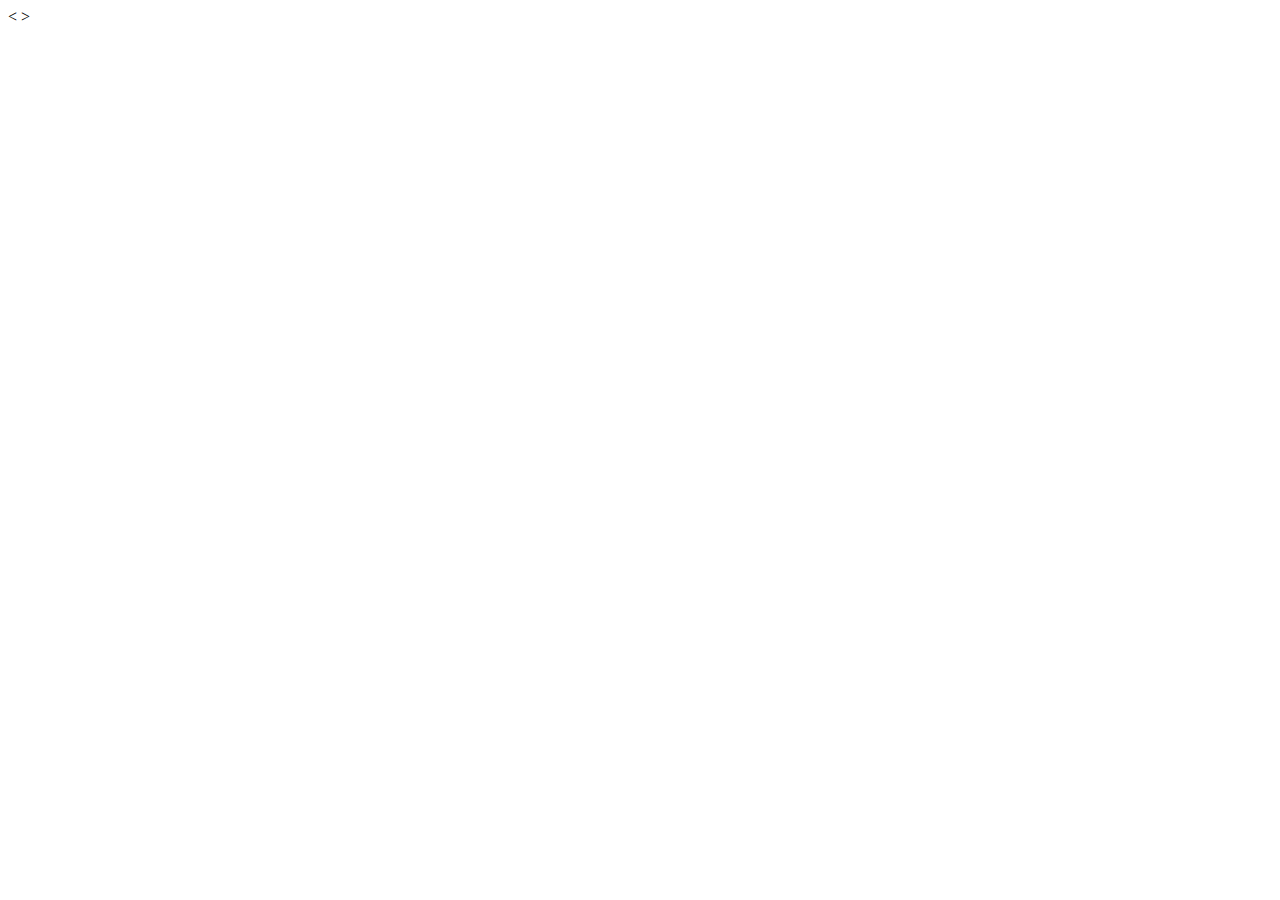
==== index.html @ d4fd8636 "first commit" ====
<<!DOCTYPE html>
<html>
<head>
    <meta charset="utf-8" />
    <meta http-equiv="X-UA-Compatible" content="IE=edge">
    <title>炭山水 home</title>
    <meta name="viewport" content="width=device-width, initial-scale=1">
    <link rel="stylesheet" type="text/css" media="screen" href="main.css" />
</head>
<body>
    
</body>
</html>>
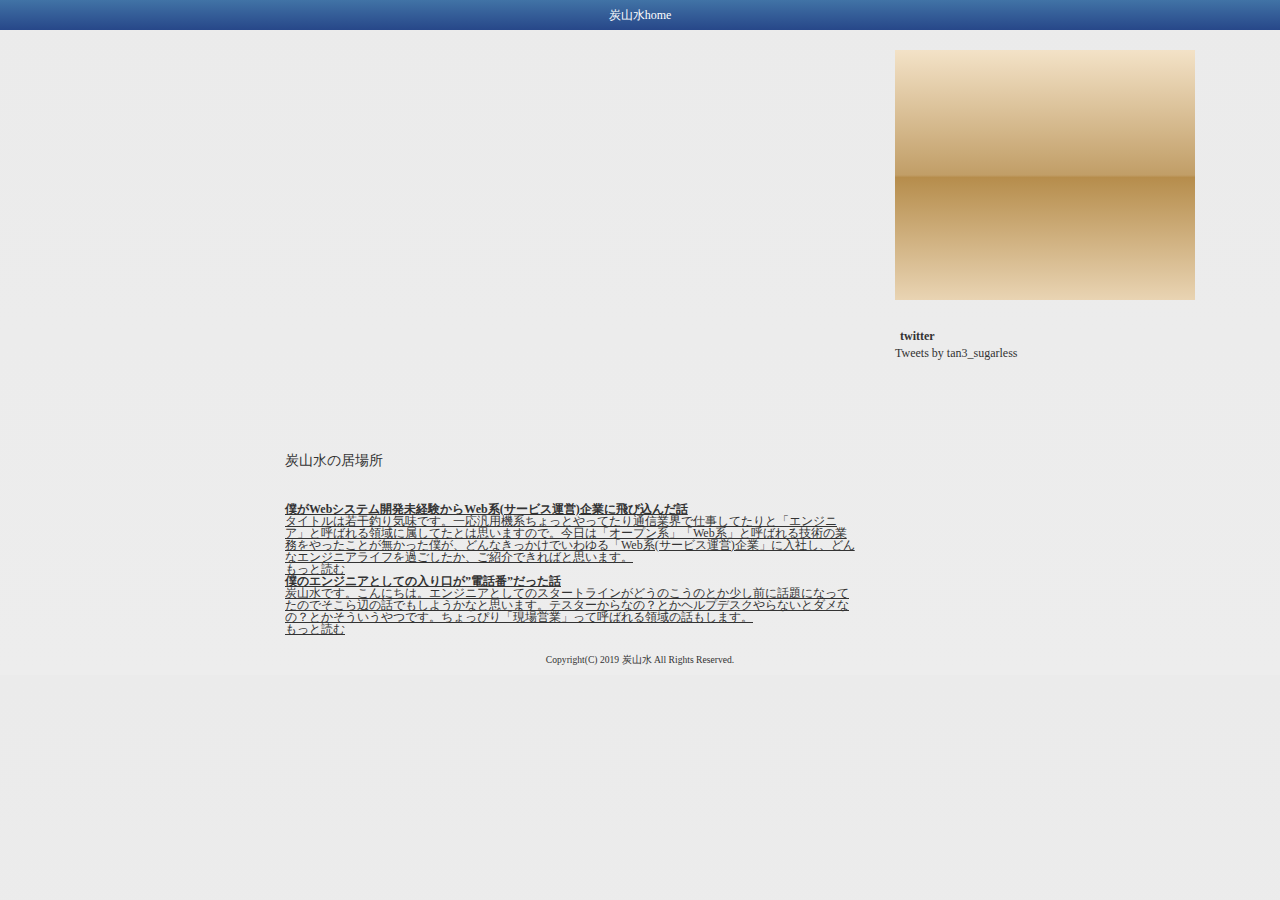
==== commit 3de6ed60: "取りあえず版" ====
--- a/index.html
+++ b/index.html
@@ -1,13 +1,151 @@
-<<!DOCTYPE html>
-<html>
+<!DOCTYPE html>
+<html lang="ja">
+
 <head>
-    <meta charset="utf-8" />
-    <meta http-equiv="X-UA-Compatible" content="IE=edge">
-    <title>炭山水 home</title>
-    <meta name="viewport" content="width=device-width, initial-scale=1">
-    <link rel="stylesheet" type="text/css" media="screen" href="main.css" />
+  <meta charset="utf-8" />
+  <title>炭山水home</title>
+  <meta name="Description" content="炭山水のhomeです" />
+  <meta name="Keywords" content="炭山水" />
+  <meta name="viewport" content="width=device-width; initial-scale=1, minimum-scale=1, maximum-scale=1, user-scalable=no" />
+  <link rel="icon" href="favicon.ico" type="image/x-icon" />
+  <link rel="stylesheet" href="css/style.css">
+  <link rel="stylesheet" href="css/sm-core-css.css">
+  <!--中央上のメインメニュー-->
+  <link rel="stylesheet" href="css/sm-blue.css">
+  <!--中央上のメインメニュー-->
+  <link rel="stylesheet" href="css/lightbox.css">
+  <!--画像拡大-->
+  <link rel="stylesheet" href="css/hovereffects.css">
+  <!--ホバーエフェクト-->
+  <link href='http://fonts.googleapis.com/css?family=Ceviche+One|Artifika' rel='stylesheet' type='text/css'>
+  <!--googleのwebフォント-->
+  <!--[if lt IE 9]>
+<script src="http://html5shiv.googlecode.com/svn/trunk/html5.js"></script>
+<script src="http://css3-mediaqueries-js.googlecode.com/svn/trunk/css3-mediaqueries.js"></script>
+<![endif]-->
 </head>
+
 <body>
-    
+
+  <noscript>
+    <p>※このページはJavaScriptを使用しています。JavaScript設定を有効にしてご覧ください。</p>
+  </noscript>
+
+  <!--　ヘッダー（サイト名やサイトの内容を示す部分）　-->
+  <header>
+    <h1>炭山水home</h1>
+  </header>
+
+  <div id="wrapper">
+    <div id="contents">
+
+      <!--　ページの中央部分　-->
+      <div id="column1">
+        <div id="column1_inner">
+
+
+          <div id="topcontent">
+            <iframe width="560" height="315" src="https://www.youtube.com/embed/VF-AzzeCivo" frameborder="0" allow="accelerometer; autoplay; encrypted-media; gyroscope; picture-in-picture"
+              allowfullscreen></iframe>
+          </div>
+
+          <article>
+            <section>
+              <h2>炭山水の居場所</h2>
+              <section class="blog">
+                <article>
+                  <a href="https://blog.tan3sugarless.net/182/">
+                    <h4>僕がWebシステム開発未経験からWeb系(サービス運営)企業に飛び込んだ話</h3>
+                      <p><img src="https://blog.tan3sugarless.net/wp-content/uploads/2018/10/アイコン-300x254.jpg" alt="">タイトルは若干釣り気味です。一応汎用機系ちょっとやってたり通信業界で仕事してたりと「エンジニア」と呼ばれる領域に属してたとは思いますので。今日は「オープン系」「Web系」と呼ばれる技術の業務をやったことが無かった僕が、どんなきっかけでいわゆる「Web系(サービス運営)企業」に入社し、どんなエンジニアライフを過ごしたか、ご紹介できればと思います。</p>
+                      <p>もっと読む</p>
+                  </a>
+                </article>
+                <article>
+                  <a href="https://blog.tan3sugarless.net/149/">
+                    <h4>僕のエンジニアとしての入り口が”電話番”だった話</h3>
+                      <p><img src="https://blog.tan3sugarless.net/wp-content/uploads/2018/12/sales_engineer01-150x150.png"
+                          alt="">炭山水です。こんにちは。エンジニアとしてのスタートラインがどうのこうのとか少し前に話題になってたのでそこら辺の話でもしようかなと思います。テスターからなの？とかヘルプデスクやらないとダメなの？とかそういうやつです。ちょっぴり「現場営業」って呼ばれる領域の話もします。</p>
+                      <p>もっと読む</p>
+                  </a>
+                </article>
+              </section>
+
+          </article>
+
+          <!-- / #column1_inner -->
+        </div>
+
+        <!--column1-->
+      </div>
+
+      <!--　ページの左部分　-->
+      <div id="sidebar">
+
+
+
+        <!-- / #sidebar -->
+      </div>
+
+      <!-- / #contents -->
+    </div>
+
+    <!--　ページの右部分　-->
+    <div id="column2">
+
+      <div id="afir">
+        <!--　ここにgoogleの広告などを掲載　-->
+        <!-- 300x250 -->
+        <!-- / #afir -->
+      </div>
+
+
+      <!--　ページの右の新着情報　-->
+      <h2>twitter</h2>
+
+      <a class="twitter-timeline" data-lang="ja" data-width="360" data-height="640" data-theme="dark" href="https://twitter.com/tan3_sugarless?ref_src=twsrc%5Etfw">Tweets
+        by tan3_sugarless</a>
+      <script async src="https://platform.twitter.com/widgets.js" charset="utf-8"></script>
+      <!-- / .newlist -->
+
+      <!-- / #column2 -->
+    </div>
+
+
+
+    <!--　ページの下部分　-->
+    <footer>
+      <p class="cop">Copyright(C) 2019 炭山水 All Rights Reserved.</p>
+    </footer>
+
+    <!-- / #wrapper -->
+  </div>
+
+  <!--　javascript設定　-->
+  <script src="http://ajax.googleapis.com/ajax/libs/jquery/1.8.2/jquery.min.js"></script>
+  <!--googleのCDN（ネットワーク経由でコンテンツを提供するサービス）よりjqueryをロード-->
+  <script src="http://cdnjs.cloudflare.com/ajax/libs/jquery-easing/1.3/jquery.easing.min.js"></script>
+  <!--エフェクト効果-->
+  <script src="js/jquery.smartmenus.js"></script>
+  <!--メインメニュー-->
+  <script>
+    $(function () {
+      $('#main-menu').smartmenus();
+    });
+  </script>
+  <script src="js/app.js"></script>
+  <!--youtube api、flickr api　設定-->
+  <script src="js/jquery.vgrid.min.js"></script>
+  <!--ボックスを敷き詰める-->
+  <script src="js/jquery.slimscroll.js"></script>
+  <!--新着情報のスクロール-->
+  <script>
+    $('#scroll').slimScroll({
+    });
+  </script>
+  <script src="js/lightbox-2.6.min.js"></script>
+  <!--画像拡大-->
+  <script src="js/scrolltopcontrol.js"></script>
+  <!--スクロールしながらページのトップに戻る-->
 </body>
-</html>>+
+</html>--- a/css/style.css
+++ b/css/style.css
@@ -0,0 +1,665 @@
+@charset "utf-8"; /*文字コード指定*/
+
+/* ----- css reset(各ブラウザで指定されているスタイルを初期化)と全体設定 ----- */
+
+body, div, dl, dt, dd, ul, ol, li, h1, h2, h3, h4, h5, h6, form, input, textarea, p, th, td, img {
+	margin: 0; /*ボックス外側の余白(値1つは上下左右をまとめて指定)*/
+	padding: 0; /*ボックス内側の余白(値1つは上下左右をまとめて指定)*/
+	border: 0; /*境界線指定*/
+}
+
+body {
+	/*グラデーション設定*/
+	background: #ebebeb; /* Old browsers */
+	background: -moz-linear-gradient(top,  #ebebeb 0%, #ededed 100%); /* FF3.6+ */
+	background: -webkit-gradient(linear, left top, left bottom, color-stop(0%,#ebebeb), color-stop(100%,#ededed)); /* Chrome,Safari4+ */
+	background: -webkit-linear-gradient(top,  #ebebeb 0%,#ededed 100%); /* Chrome10+,Safari5.1+ */
+	background: -o-linear-gradient(top,  #ebebeb 0%,#ededed 100%); /* Opera 11.10+ */
+	background: -ms-linear-gradient(top,  #ebebeb 0%,#ededed 100%); /* IE10+ */
+	background: linear-gradient(to bottom,  #ebebeb 0%,#ededed 100%); /* W3C */
+	filter: progid:DXImageTransform.Microsoft.gradient( startColorstr='#ebebeb', endColorstr='#ededed',GradientType=0 ); /* IE6-9 */
+	/*ここまでグラデーション設定*/
+	color: #333; /*文字色指定*/
+	font-size: 75%; /* フォントサイズ指定(%はブラウザに設定した標準文字サイズ(通常16px)に対する値)*/
+	font-family: "メイリオ", Meiryo, "ＭＳ Ｐゴシック", Osaka, "ヒラギノ角ゴ Pro W3", "Hiragino Kaku Gothic Pro"; /*フォントの種類指定(左から優先順位)*/
+	line-height: 1;	/*行の高さ指定(数値のみの場合はfont-sizeの倍数)*/
+}
+
+ol, ul {
+	list-style: none; /*リストマーカーの種類指定(noneはなし)*/
+}
+
+a {
+	color: #333; /*文字色指定*/
+	text-decoration: none; /*テキストの装飾指定(下線、上線など)(noneはなし)*/
+}
+
+a:hover {
+	text-decoration: none; /*テキストの装飾指定(下線、上線など)(noneはなし)*/
+}
+
+.color1 {
+	color: #990000; /*文字色指定*/
+}
+
+/* ----- ヘッダー(ページの一番上の部分) ----- */
+
+header {
+	position: relative; /*ボックスの配置方法(relativeは相対位置配置)*/
+	width: 100%; /*幅指定(100%は画面横幅いっぱいに表示)*/
+	height: 30px; /*領域の高さ指定*/
+	/*グラデーション設定*/
+	background: #4173a6; /* Old browsers */
+	background: -moz-linear-gradient(top,  #4173a6 0%, #274789 100%); /* FF3.6+ */
+	background: -webkit-gradient(linear, left top, left bottom, color-stop(0%,#4173a6), color-stop(100%,#274789)); /* Chrome,Safari4+ */
+	background: -webkit-linear-gradient(top,  #4173a6 0%,#274789 100%); /* Chrome10+,Safari5.1+ */
+	background: -o-linear-gradient(top,  #4173a6 0%,#274789 100%); /* Opera 11.10+ */
+	background: -ms-linear-gradient(top,  #4173a6 0%,#274789 100%); /* IE10+ */
+	background: linear-gradient(to bottom,  #4173a6 0%,#274789 100%); /* W3C */
+	filter: progid:DXImageTransform.Microsoft.gradient( startColorstr='#4173a6', endColorstr='#274789',GradientType=0 ); /* IE6-9 */
+	/*ここまでグラデーション設定*/
+}
+
+header h1 {
+	color: #fff; /*文字色指定*/
+	text-align: center; /*行の水平方向の揃え方(centerは中央揃え)*/
+	font-weight: normal; /*フォントの太さ指定(normalは標準)*/
+	font-size: 1em; /*フォントサイズ指定(emはフォントの高さを１とした相対指定)*/
+	line-height: 30px; /*行の高さ指定*/
+}
+
+#logo a {
+	color:#fff; /*文字色指定*/
+	font-weight: normal; /*フォントの太さ指定(normalは標準)*/
+	font-size: 2em; /*フォントサイズ指定(emはフォントの高さを１とした相対指定)*/
+	font-family: 'Ceviche One', cursive; /*フォントの種類指定(googleのwebフォント)*/
+}
+
+#logo a:hover {
+	color:#ccc; /*文字色指定*/
+	/*アニメーション（ふわっと変化）設定*/
+	-webkit-transition: 0.5s;
+	-moz-transition: 0.5s;
+	-ms-transition: 0.5s;
+	-o-transition: 0.5s;
+	transition: 0.5s;/*ここまでアニメーション設定*/
+}
+
+/* ----- ページ左の内容 ----- */
+
+#logo_2 {
+	margin: 15px; /*ボックス外側の余白*/
+}
+
+#logo_2 a {
+	font-weight: normal; /*フォントの太さ指定(normalは標準)*/
+	font-size: 2.5em; /*フォントサイズ指定(emはフォントの高さを１とした相対指定)*/
+	font-family: 'Ceviche One', cursive; /*フォントの種類指定(googleのwebフォント)*/
+}
+
+#logo_2 a:hover {
+	color:#999; /*文字色指定*/
+	/*アニメーション（ふわっと変化）設定*/
+	-webkit-transition: 0.5s;
+	-moz-transition: 0.5s;
+	-ms-transition: 0.5s;
+	-o-transition: 0.5s;
+	transition: 0.5s;/*ここまでアニメーション設定*/
+}
+
+#sidebar ul {
+	margin: 50px 10px 20px 20px; /*ボックス外側の余白(値4つは左から上,右,下,左の値)*/
+	width: 130px; /*幅指定*/
+	font-weight: bold; /*フォントの太さ指定(boldは太字)*/
+	font-size: 1.2em; /*フォントサイズ指定(emはフォントの高さを１とした相対指定)*/
+}
+
+#sidebar li {
+	border-bottom: 1px solid #bbb; /*境界線設定*/
+	line-height: 50px; /*行の高さ指定*/
+}
+
+#sidebar li a {
+	color: #999; /*文字色指定*/
+}
+
+#sidebar li a:hover {
+	color:#333; /*文字色指定*/
+	/*アニメーション（ふわっと変化）設定*/
+	-webkit-transition: 0.5s;
+	-moz-transition: 0.5s;
+	-ms-transition: 0.5s;
+	-o-transition: 0.5s;
+	transition: 0.5s;/*ここまでアニメーション設定*/
+}
+
+/* ----- ページ中央の内容 ----- */
+
+/*youtube playerのレスポンシブ設定*/
+#topcontent {
+	position: relative; /*ボックスの配置方法(relativeは相対位置配置)*/
+	overflow: hidden; /*ボックスからはみ出た部分の設定（hiddenは非表示）*/
+	padding-top: 30px; /*ボックス内側上の余白*/
+	padding-bottom: 56.25%; /*ボックス内側下の余白*/
+	height: 0; /*領域の高さ指定*/
+}
+
+#topcontent iframe {
+	position: absolute; /*ボックスの配置方法(absoluteは絶対位置配置)*/
+	top: 0; /*上からの距離(positionで指定している場合に適用)*/
+	left: 0; /*左からの距離(positionで指定している場合に適用)*/
+	width: 100%; /*幅指定(100%は画面横幅いっぱいに表示)*/
+	height: 100%; /*領域の高さ指定(100%は縦いっぱいに表示)*/
+}
+
+/*ここまでyoutube playerのレスポンシブ設定*/
+
+article h2 {
+	margin: 20px 10px 15px 10px; /*ボックス外側の余白(値4つは左から上,右,下,左の値)*/
+	font-weight: normal; /*フォントの太さ指定(normalは標準)*/
+	font-size: 1.2em; /*フォントサイズ指定(emはフォントの高さを１とした相対指定)*/
+}
+
+article ul {
+	margin-left: 20px; /*ボックス外側左の余白*/
+	font-size: 1em; /*フォントサイズ指定(emはフォントの高さを１とした相対指定)*/
+	line-height: 25px; /*行の高さ指定*/
+}
+
+article a {
+	text-decoration: underline; /*テキストの装飾指定(下線、上線など)(underlineは下線を引く)*/
+}
+
+/*ギャラリー設定*/
+section {
+	clear: both; /*floatの回り込みを解除*/
+	margin: 10px; /*ボックス外側の余白(値4つは左から上,右,下,左の値)*/
+	padding-top: 20px; /*ボックス内側上の余白*/
+}
+
+#photo {
+	margin-right: -10px; /*ボックス外側右の余白*/
+}
+
+.grid {
+	float: left; /*要素を左か右に寄せて配置(leftは左に寄せる)*/
+	background-color: #fff; /*背景色指定*/
+	/*ボックスの影設定*/
+	-webkit-box-shadow: 0 1px 3px rgba(34,25,25,0.4);
+	-moz-box-shadow: 0 1px 3px rgba(34,25,25,0.4);
+	box-shadow: 0 1px 3px rgba(34,25,25,0.4);
+	/*ここまでボックスの影設定*/
+	/*ボックスの時間変化の設定*/
+	-webkit-transition: top 1s ease, left 1s ease;
+	-moz-transition: top 1s ease, left 1s ease;
+	-ms-transition: top 1s ease, left 1s ease;
+	-o-transition: top 1s ease, left 1s ease;/*ここまでボックスの時間変化の設定*/
+}
+
+.grid img {
+	padding: 5px 0 3px 2.5%; /*ボックス内側の余白(値4つは左から上,右,下,左の値)*/
+	width: 95%; /*幅指定*/
+}
+
+.grid:hover {
+	color:#a22041; /*文字色指定*/
+}
+
+.grid p {
+	padding: 5px 0; /*ボックス内側の余白(値2つは左から上下、左右の値)*/
+	width: 100%; /*幅指定(100%は画面横幅いっぱいに表示)*/
+	font-size: 1em; /*フォントサイズ指定(emはフォントの高さを１とした相対指定)*/
+}
+
+.more {
+	margin: 20px auto; /*ボックス外側の余白(値2つは左から上下、左右の値)*/
+	padding-bottom: 5px; /*ボックス内側下の余白*/
+	width: 200px; /*幅指定*/
+	height: 30px; /*領域の高さ指定*/
+	/*ボックスの設定*/
+	border-radius: 15px;
+	background: #bfbfbf; /* Old browsers */
+	background: -moz-linear-gradient(top,  #bfbfbf 0%, #939393 100%); /* FF3.6+ */
+	background: -webkit-gradient(linear, left top, left bottom, color-stop(0%,#bfbfbf), color-stop(100%,#939393)); /* Chrome,Safari4+ */
+	background: -webkit-linear-gradient(top,  #bfbfbf 0%,#939393 100%); /* Chrome10+,Safari5.1+ */
+	background: -o-linear-gradient(top,  #bfbfbf 0%,#939393 100%); /* Opera 11.10+ */
+	background: -ms-linear-gradient(top,  #bfbfbf 0%,#939393 100%); /* IE10+ */
+	background: linear-gradient(to bottom,  #bfbfbf 0%,#939393 100%); /* W3C */
+	filter: progid:DXImageTransform.Microsoft.gradient( startColorstr='#bfbfbf', endColorstr='#939393',GradientType=0 ); /* IE6-9 */
+	/*ここまでボックスの設定*/
+	color: #fff; /*文字色指定*/
+	text-align: center; /*行の水平方向の揃え方(centerは中央揃え)*/
+	font-size: 1.5em; /*フォントサイズ指定(emはフォントの高さを１とした相対指定)*/
+	font-family: 'Artifika', cursive; /*フォントの種類指定(googleのwebフォント)*/
+	line-height: 30px; /*行の高さ指定*/
+	/*透明度設定*/
+	opacity: 0.8;
+	filter:alpha(opacity=80);
+	-moz-opacity: 0.8;/*ここまで透明度設定*/
+}
+
+.more:hover {
+	color: #000; /*文字色指定*/
+	/*透明度設定*/
+	opacity: 0.6;
+	filter:alpha(opacity=60);
+	-moz-opacity: 0.6;
+	/*ここまで透明度設定*/
+	cursor: pointer; /*マウスカーソルの形状を指定(pointerはリンクカーソル)*/
+	/*アニメーション（ふわっと変化）設定*/
+	-webkit-transition: 0.5s;
+	-moz-transition: 0.5s;
+	-ms-transition: 0.5s;
+	-o-transition: 0.5s;
+	transition: 0.5s;/*ここまでアニメーション設定*/
+}
+
+/* ----- ページ右の内容 ----- */
+
+#column2 h2 {
+	margin: 30px 10px 5px 5px; /*ボックス外側の余白(値4つは左から上,右,下,左の値)*/
+	color: #333; /*文字色指定*/
+	font-size: 1em; /*フォントサイズ指定(emはフォントの高さを１とした相対指定)*/
+}
+
+#scroll {
+	margin: 5px 0 5px 10px; /*ボックス外側の余白(値4つは左から上,右,下,左の値)*/
+	width: 290px; /*幅指定*/
+	height: 200px; /*領域の高さ指定*/
+}
+
+#newlist dl {
+	padding-left: 5px; /*ボックス内側左の余白*/
+	text-align: left; /*行の水平方向の揃え方(leftは左寄せ)*/
+}
+
+#newlist dt {
+	padding: 5px 10px 5px 0; /*ボックス内側の余白(値4つは左から上,右,下,左の値)*/
+	color: #666; /*文字色指定*/
+	font-weight: bold; /*フォントの太さ指定(boldは太字)*/
+}
+
+#newlist dd {
+	padding: 5px 10px 5px 5px; /*ボックス内側の余白(値4つは左から上,右,下,左の値)*/
+	border-bottom: 1px solid #ccc; /*下境界線の一括指定(solidは1本線,線の太さ,線の色)*/
+}
+
+/* ----- ページトップに戻るボックスの設定 ----- */
+
+.pagetop {
+	margin: 20px; /*ボックス外側の余白*/
+	padding-bottom: 15px; /*ボックス内側下の余白*/
+	width: 120px; /*幅指定*/
+	height: 40px; /*領域の高さ指定*/
+	/*ボックスの設定*/
+	border-radius: 15px;
+	background: #6288b2; /* Old browsers */
+	background: -moz-linear-gradient(top,  #6288b2 0%, #4f699e 100%); /* FF3.6+ */
+	background: -webkit-gradient(linear, left top, left bottom, color-stop(0%,#6288b2), color-stop(100%,#4f699e)); /* Chrome,Safari4+ */
+	background: -webkit-linear-gradient(top,  #6288b2 0%,#4f699e 100%); /* Chrome10+,Safari5.1+ */
+	background: -o-linear-gradient(top,  #6288b2 0%,#4f699e 100%); /* Opera 11.10+ */
+	background: -ms-linear-gradient(top,  #6288b2 0%,#4f699e 100%); /* IE10+ */
+	background: linear-gradient(to bottom,  #6288b2 0%,#4f699e 100%); /* W3C */
+	filter: progid:DXImageTransform.Microsoft.gradient( startColorstr='#6288b2', endColorstr='#4f699e',GradientType=0 ); /* IE6-9 */
+	/*ここまでボックスの設定*/
+	color: #fff; /*文字色指定*/
+	text-align: center; /*行の水平方向の揃え方(centerは中央揃え)*/
+	font-weight: normal; /*フォントの太さ指定(normalは標準)*/
+	font-size: 1.5em; /*フォントサイズ指定(emはフォントの高さを１とした相対指定)*/
+	font-family: 'Artifika', serif;
+	line-height: 50px; /*行の高さ指定*/
+	/*透明度設定*/	opacity: 0.8;
+	filter:alpha(opacity=80);
+	-moz-opacity: 0.8;/*ここまで透明度設定*/
+}
+
+.pagetop:hover {
+	color: #000; /*文字色指定*/
+	/*透明度設定*/
+	opacity: 0.6;
+	filter:alpha(opacity=60);
+	-moz-opacity: 0.6;
+	/*ここまで透明度設定*/
+	/*アニメーション（ふわっと変化）設定*/
+	-webkit-transition: 0.5s;
+	-moz-transition: 0.5s;
+	-ms-transition: 0.5s;
+ -o-transition: 0.s;
+	transition: 0.5s;/*ここまでアニメーション設定*/
+}
+
+/* ----- フッター（ページの一番下の部分） ----- */
+
+footer {
+	clear: both; /*floatの回り込みを解除*/
+	width: 100%; /*幅指定(100%は画面横幅いっぱいに表示)*/
+	height: 30px; /*領域の高さ指定*/
+	text-align: center; /*行の水平方向の揃え方(centerは中央揃え)*/
+	font-size: 0.8em; /*フォントサイズ指定(emはフォントの高さを１とした相対指定)*/
+	line-height: 30px; /*行の高さ指定*/
+}
+
+/*レスポンシブレイアウト設定*/
+
+@media screen and (max-width: 480px) {
+
+/*レイアウト*/	
+#wrapper {
+	position: relative; /*ボックスの配置方法(relativeは相対位置配置)*/
+	width: 100%; /*幅指定*/
+}
+
+header h1 {
+	color: #333; /*文字色指定*/
+	padding-top: 30px; /*ボックス外側上の余白*/
+	text-align: center; /*行の水平方向の揃え方(centerは中央揃え)*/
+}
+
+#logo {
+	position: absolute; /*ボックスの配置方法(absoluteは絶対位置配置)*/
+	top: 0; /*上からの距離(positionで指定している場合に適用)*/
+	left: 20px; /*左からの距離(positionで指定している場合に適用)*/
+}
+
+#logo_2 {
+	display: none; /*要素の表示指定（noneは非表示）*/
+}
+
+#column1 {
+	margin: 0px auto 10px; /*ボックス外側の余白(autoはボックス幅や隣接する他ボックス幅による自動余白割り当て)*/
+	width: 100%; /*幅指定*/
+}
+
+#topcontent {
+	margin-top: 30px; /*ボックス外側上の余白*/
+}
+
+article {
+	margin-right: 20px; /*ボックス外側右の余白*/
+}
+
+article h2 {
+	margin: 20px; /*ボックス外側の余白*/
+	text-align: center; /*行の水平方向の揃え方(centerは中央揃え)*/
+}
+
+#sidebar ul {
+	margin: 20px 0; /*ボックス外側の余白(値4つは左から上,右,下,左の値)*/
+	width: 100%; /*幅指定*/
+}
+
+#sidebar li {
+	line-height: 30px; /*行の高さ指定*/
+	margin: 0 20px; /*ボックス外側右の余白*/
+}
+
+#column2 {
+	position: absolute; /*ボックスの配置方法(absoluteは絶対位置配置)*/
+	top: -230px; /*上からの距離(positionで指定している場合に適用)*/
+	width: 100%; /*幅指定*/
+}
+
+#column2 h2 {
+	text-align: center; /*行の水平方向の揃え方(centerは中央揃え)*/
+}
+
+#scroll {
+	height: 150px; /*領域の高さ指定*/
+	width: 100%; /*幅指定*/
+	margin-right: 20px; /*ボックス外側右の余白*/
+}
+
+#newlist dd {
+	margin-right: 20px; /*ボックス外側右の余白*/
+}
+
+#afir {
+	display: none; /*要素の表示指定（noneは非表示）*/
+}
+
+#afir2 {
+	display: none; /*要素の表示指定（noneは非表示）*/
+}
+
+section {
+	margin-top: 20px; /*ボックス外側上の余白*/
+}
+
+#photo {
+	margin: 0; /*ボックス外側の余白*/
+}
+#photo a {
+	margin: 1%; /*ボックス外側の余白*/
+	width: 98%; /*幅指定*/
+}
+#photo_2 a {
+	margin: 1%; /*ボックス外側の余白*/
+	width: 98%; /*幅指定*/
+}
+}
+ @media screen and (min-width: 481px) and (max-width: 768px) {
+
+/*レイアウト*/	
+#wrapper {
+	position: relative; /*ボックスの配置方法(relativeは相対位置配置)*/
+	margin: auto; /*ボックス外側の余白(autoはボックス幅や隣接する他ボックス幅による自動余白割り当て)*/
+	width: 100%; /*幅指定*/
+}
+
+header h1 {
+	padding-right: 20px; /*ボックス内側右の余白*/
+	text-align: right; /*行の水平方向の揃え方(rightは右寄せ)*/
+}
+
+#logo {
+	position: absolute; /*ボックスの配置方法(absoluteは絶対位置配置)*/
+	top: 0; /*上からの距離(positionで指定している場合に適用)*/
+	left: 20px; /*左からの距離(positionで指定している場合に適用)*/
+}
+
+#logo_2 {
+	display: none; /*要素の表示指定（noneは非表示）*/
+}
+
+#column1 {
+	float: right; /*要素を左か右に寄せて配置(rightは右に寄せる)*/
+	margin-right: 10px; /*ボックス外側右の余白*/
+	margin-left: -220px; /*ボックス外側右の余白*/
+	width: 100%; /*幅指定*/
+}
+
+#column1_inner {
+	margin-left: 230px; /*ボックス外側左の余白*/
+}
+
+#sidebar {
+	float: left; /*要素を左か右に寄せて配置(leftは左に寄せる)*/
+	margin-left: 10px; /*ボックス外側左の余白*/
+	width: 200px; /*幅指定*/
+}
+
+#sidebar ul {
+	margin-top: 450px; /*ボックス外側上の余白*/
+}
+
+#sidebar li {
+	line-height: 30px; /*行の高さ指定*/
+}
+
+#column2 {
+	position: absolute; /*ボックスの配置方法(absoluteは絶対位置配置)*/
+	top: 20px; /*上からの距離(positionで指定している場合に適用)*/
+	left: 10px; /*左からの距離(positionで指定している場合に適用)*/
+	width: 200px; /*幅指定*/
+}
+
+#column2 h2 {
+	margin-left: 10px; /*ボックス外側左の余白*/
+}
+
+#scroll {
+	margin-left: 10px; /*ボックス外側左の余白*/
+	width: 180px; /*幅指定*/
+	height: 150px; /*領域の高さ指定*/
+}
+
+#afir {
+	display: none; /*要素の表示指定（noneは非表示）*/
+}
+#afir2 {
+	/*グラデーション設定*/
+	background: #f3e2c7; /* Old browsers */
+	background: -moz-linear-gradient(top,  #f3e2c7 0%, #c19e67 50%, #b68d4c 51%, #e9d4b3 100%); /* FF3.6+ */
+	background: -webkit-gradient(linear, left top, left bottom, color-stop(0%,#f3e2c7), color-stop(50%,#c19e67), color-stop(51%,#b68d4c), color-stop(100%,#e9d4b3)); /* Chrome,Safari4+ */
+	background: -webkit-linear-gradient(top,  #f3e2c7 0%,#c19e67 50%,#b68d4c 51%,#e9d4b3 100%); /* Chrome10+,Safari5.1+ */
+	background: -o-linear-gradient(top,  #f3e2c7 0%,#c19e67 50%,#b68d4c 51%,#e9d4b3 100%); /* Opera 11.10+ */
+	background: -ms-linear-gradient(top,  #f3e2c7 0%,#c19e67 50%,#b68d4c 51%,#e9d4b3 100%); /* IE10+ */
+	background: linear-gradient(to bottom,  #f3e2c7 0%,#c19e67 50%,#b68d4c 51%,#e9d4b3 100%); /* W3C */
+	filter: progid:DXImageTransform.Microsoft.gradient( startColorstr='#f3e2c7', endColorstr='#e9d4b3',GradientType=0 ); /* IE6-9 */
+	/*ここまでグラデーション設定*/
+	width: 200px; /*幅指定*/
+	height: 200px; /*領域の高さ指定*/
+}
+
+#photo a {
+	margin: 1%; /*ボックス外側の余白*/
+	width: 31.33%; /*幅指定*/
+}
+#photo_2 a {
+	margin: 1%; /*ボックス外側の余白*/
+	width: 31.33%; /*幅指定*/
+}
+}
+ @media screen and (min-width: 769px) and (max-width: 1129px) {
+
+/*レイアウト*/	
+#wrapper {
+	margin: auto; /*ボックス外側の余白(autoはボックス幅や隣接する他ボックス幅による自動余白割り当て)*/
+	width: 100%; /*幅指定*/
+}
+
+#logo {
+	display: none; /*要素の表示指定（noneは非表示）*/
+}
+
+#contents {
+	float: left; /*要素を左か右に寄せて配置(leftは左に寄せる)*/
+	margin-right: -220px; /*ボックス外側右の余白*/
+	width: 100%; /*幅指定*/
+}
+
+#column1 {
+	float: right; /*要素を左か右に寄せて配置(rightは右に寄せる)*/
+	margin-left: -220px; /*ボックス外側左の余白*/
+	width: 100%; /*幅指定*/
+}
+
+#column1_inner {
+	margin-right: 230px; /*ボックス外側右の余白*/
+	margin-left: 190px; /*ボックス外側左の余白*/
+}
+
+#sidebar {
+	float: left; /*要素を左か右に寄せて配置(leftは左に寄せる)*/
+	margin-left: 10px; /*ボックス外側左の余白*/
+	width: 170px; /*幅指定*/
+}
+
+#column2 {
+	float: right; /*要素を左か右に寄せて配置(rightは右に寄せる)*/
+	margin-right: 10px; /*ボックス外側右の余白*/
+	width: 200px; /*幅指定*/
+}
+
+#afir {
+	display: none; /*要素の表示指定（noneは非表示）*/
+}
+
+#afir2 {
+	/*グラデーション設定*/
+	background: #f3e2c7; /* Old browsers */
+	background: -moz-linear-gradient(top,  #f3e2c7 0%, #c19e67 50%, #b68d4c 51%, #e9d4b3 100%); /* FF3.6+ */
+	background: -webkit-gradient(linear, left top, left bottom, color-stop(0%,#f3e2c7), color-stop(50%,#c19e67), color-stop(51%,#b68d4c), color-stop(100%,#e9d4b3)); /* Chrome,Safari4+ */
+	background: -webkit-linear-gradient(top,  #f3e2c7 0%,#c19e67 50%,#b68d4c 51%,#e9d4b3 100%); /* Chrome10+,Safari5.1+ */
+	background: -o-linear-gradient(top,  #f3e2c7 0%,#c19e67 50%,#b68d4c 51%,#e9d4b3 100%); /* Opera 11.10+ */
+	background: -ms-linear-gradient(top,  #f3e2c7 0%,#c19e67 50%,#b68d4c 51%,#e9d4b3 100%); /* IE10+ */
+	background: linear-gradient(to bottom,  #f3e2c7 0%,#c19e67 50%,#b68d4c 51%,#e9d4b3 100%); /* W3C */
+	filter: progid:DXImageTransform.Microsoft.gradient( startColorstr='#f3e2c7', endColorstr='#e9d4b3',GradientType=0 ); /* IE6-9 */
+	/*ここまでグラデーション設定*/
+	margin-top: 20px; /*ボックス外側上の余白*/
+	width: 200px; /*幅指定*/
+	height: 200px; /*領域の高さ指定*/
+}
+
+#photo a {
+	margin: 1%; /*ボックス外側の余白*/
+	width: 23%; /*幅指定*/
+}
+#photo_2 a {
+	margin: 1%; /*ボックス外側の余白*/
+	width: 23%; /*幅指定*/
+}
+}
+ @media screen and (min-width: 1130px) {
+
+/*レイアウト*/	
+#wrapper {
+	margin: auto; /*ボックス外側の余白(autoはボックス幅や隣接する他ボックス幅による自動余白割り当て)*/
+	width: 1130px; /*幅指定*/
+}
+
+#logo {
+	display: none; /*要素の表示指定（noneは非表示）*/
+}
+
+#contents {
+	float: left; /*要素を左か右に寄せて配置(leftは左に寄せる)*/
+	width: 800px; /*幅指定*/
+}
+
+#column1 {
+	float: right; /*要素を左か右に寄せて配置(rightは右に寄せる)*/
+	width: 610px; /*幅指定*/
+}
+
+#sidebar {
+	float: left; /*要素を左か右に寄せて配置(leftは左に寄せる)*/
+	margin-left: 10px; /*ボックス外側左の余白*/
+	width: 170px; /*幅指定*/
+}
+
+#column2 {
+	float: right; /*要素を左か右に寄せて配置(rightは右に寄せる)*/
+	margin-right: 10px; /*ボックス外側右の余白*/
+	width: 300px; /*幅指定*/
+}
+
+#afir {
+	/*グラデーション設定*/
+	background: #f3e2c7; /* Old browsers */
+	background: -moz-linear-gradient(top,  #f3e2c7 0%, #c19e67 50%, #b68d4c 51%, #e9d4b3 100%); /* FF3.6+ */
+	background: -webkit-gradient(linear, left top, left bottom, color-stop(0%,#f3e2c7), color-stop(50%,#c19e67), color-stop(51%,#b68d4c), color-stop(100%,#e9d4b3)); /* Chrome,Safari4+ */
+	background: -webkit-linear-gradient(top,  #f3e2c7 0%,#c19e67 50%,#b68d4c 51%,#e9d4b3 100%); /* Chrome10+,Safari5.1+ */
+	background: -o-linear-gradient(top,  #f3e2c7 0%,#c19e67 50%,#b68d4c 51%,#e9d4b3 100%); /* Opera 11.10+ */
+	background: -ms-linear-gradient(top,  #f3e2c7 0%,#c19e67 50%,#b68d4c 51%,#e9d4b3 100%); /* IE10+ */
+	background: linear-gradient(to bottom,  #f3e2c7 0%,#c19e67 50%,#b68d4c 51%,#e9d4b3 100%); /* W3C */
+	filter: progid:DXImageTransform.Microsoft.gradient( startColorstr='#f3e2c7', endColorstr='#e9d4b3',GradientType=0 ); /* IE6-9 */
+	/*ここまでグラデーション設定*/
+	margin-top: 20px; /*ボックス外側上の余白*/
+	width: 300px; /*幅指定*/
+	height: 250px; /*領域の高さ指定*/
+}
+
+#afir2 {
+	display: none; /*要素の表示指定（noneは非表示）*/
+}
+
+#photo a {
+	margin: 1%; /*ボックス外側の余白*/
+	width: 18%; /*幅指定*/
+}
+#photo_2 a {
+	margin: 1%; /*ボックス外側の余白*/
+	width: 18%; /*幅指定*/
+}
+}
--- a/css/sm-core-css.css
+++ b/css/sm-core-css.css
@@ -0,0 +1,100 @@
+
+/* SmartMenus Core CSS (it's not recommended editing this)
+===============================================================*/
+
+.sm, .sm ul, .sm li {
+	display:block;
+	list-style:none;
+	padding:0;
+	margin:0;
+	line-height:normal;
+	direction:ltr;
+}
+
+ul.sm li {
+	position:relative;
+}
+
+ul.sm a {
+	position:relative;
+	display:block;
+}
+
+ul.sm a.disabled {
+	cursor:default;
+}
+
+ul.sm ul {
+	position:absolute;
+	top:-999999px;
+	left:-800px;
+	width:auto;
+}
+
+ul.sm li {
+	float:left;
+}
+
+ul.sm ul li, ul.sm-vertical li {
+	float:none;
+}
+
+ul.sm a {
+	white-space:nowrap;
+}
+
+ul.sm ul a, ul.sm-vertical a {
+	white-space:normal;
+}
+
+* html ul.sm-vertical li {
+	float:left;
+	width:100%;
+}
+
+* html ul.sm-vertical ul li {
+	float:none;
+	width:auto;
+}
+
+*:first-child+html ul.sm-vertical>li {
+	float:left;
+	width:100%;
+}
+
+ul.sm ul.sm-nowrap>li>a {
+	white-space:nowrap;
+}
+
+ul.sm:after {
+	content:"\00a0";
+	display:block;
+	height:0;
+	font:0/0 serif;
+	clear:both;
+	visibility:hidden;
+	overflow:hidden;
+}
+
+* html ul.sm {
+	height:1px;
+}
+
+*:first-child+html ul.sm {
+	min-height:1px;
+}
+
+ul.sm li *, ul.sm li *:before, ul.sm li *:after {
+	-moz-box-sizing:content-box;
+	-webkit-box-sizing:content-box;
+	box-sizing:content-box;
+}
+
+ul.sm {
+	-webkit-tap-highlight-color:rgba(0,0,0,0);
+}
+
+.subtext {
+	width:300px;
+	padding:5px 20px;
+}
--- a/css/sm-blue.css
+++ b/css/sm-blue.css
@@ -0,0 +1,372 @@
+/* Import "PT Sans Narrow" font from Google fonts */
+@import url(http://fonts.googleapis.com/css?family=PT+Sans+Narrow:400,700);
+
+/*
+---------------------------------------------------------------
+  Note that styles you apply to the main menu items are inherited by the sub menus items too.
+  If you'd like to avoid this, you could use child selectors (not supported by IE6) - for example:
+  .sm-blue > li > a { ... } instead of .sm-blue a { ... }
+---------------------------------------------------------------*/
+
+
+/* Menu box
+===================*/
+#main-menu {
+	width: 100%;
+	margin: 20px auto;
+	
+}
+.menusub {
+	text-align: left;
+}
+
+.sm-blue {
+	background: #5d7747; /* Old browsers */
+	background: -moz-linear-gradient(top,  #5d7747 0%, #26420f 100%); /* FF3.6+ */
+	background: -webkit-gradient(linear, left top, left bottom, color-stop(0%,#5d7747), color-stop(100%,#26420f)); /* Chrome,Safari4+ */
+	background: -webkit-linear-gradient(top,  #5d7747 0%,#26420f 100%); /* Chrome10+,Safari5.1+ */
+	background: -o-linear-gradient(top,  #5d7747 0%,#26420f 100%); /* Opera 11.10+ */
+	background: -ms-linear-gradient(top,  #5d7747 0%,#26420f 100%); /* IE10+ */
+	background: linear-gradient(to bottom,  #5d7747 0%,#26420f 100%); /* W3C */
+	filter: progid:DXImageTransform.Microsoft.gradient( startColorstr='#5d7747', endColorstr='#26420f',GradientType=0 ); /* IE6-9 */
+	-moz-box-shadow:0 1px 1px rgba(0,0,0,0.3);
+	-webkit-box-shadow:0 1px 1px rgba(0,0,0,0.3);
+	box-shadow:0 1px 1px rgba(0,0,0,0.3);
+}
+
+.sm-blue ul {
+	border:1px solid #a9a9a9;
+	padding:7px 0;
+	background:#fff;
+	-moz-border-radius:0 0 4px 4px;
+	-webkit-border-radius:0 0 4px 4px;
+	border-radius:0 0 4px 4px;
+	-moz-box-shadow:0 5px 12px rgba(0,0,0,0.3);
+	-webkit-box-shadow:0 5px 12px rgba(0,0,0,0.3);
+	box-shadow:0 5px 12px rgba(0,0,0,0.3);
+}
+
+
+/* Menu items
+===================*/
+
+.sm-blue a {
+	padding:10px 0 14px;
+	color:#fff;
+	line-height:23px;
+	font-family:"PT Sans Narrow", "Arial Narrow", Arial, Helvetica, sans-serif;
+	font-weight:bold;
+	text-decoration:none;
+	text-shadow:0 1px 0 rgba(0,0,0,0.3);
+	text-transform: capitalize;
+}
+
+.sm-blue a:hover, .sm-blue a:focus, .sm-blue a:active, .sm-blue a.highlighted {
+	background: #396337; /* Old browsers */
+	background: -moz-linear-gradient(top,  #396337 0%, #1c281f 100%); /* FF3.6+ */
+	background: -webkit-gradient(linear, left top, left bottom, color-stop(0%,#396337), color-stop(100%,#1c281f)); /* Chrome,Safari4+ */
+	background: -webkit-linear-gradient(top,  #396337 0%,#1c281f 100%); /* Chrome10+,Safari5.1+ */
+	background: -o-linear-gradient(top,  #396337 0%,#1c281f 100%); /* Opera 11.10+ */
+	background: -ms-linear-gradient(top,  #396337 0%,#1c281f 100%); /* IE10+ */
+	background: linear-gradient(to bottom,  #396337 0%,#1c281f 100%); /* W3C */
+	filter: progid:DXImageTransform.Microsoft.gradient( startColorstr='#396337', endColorstr='#1c281f',GradientType=0 ); /* IE6-9 */
+	color:#fff;
+}
+
+.sm-blue ul a {
+	padding:9px 40px 8px 23px;
+	background:transparent;
+	color:#637d4d;
+	font-size:16px;
+	text-shadow:none;
+}
+
+.sm-blue ul a:hover, .sm-blue ul a:focus, .sm-blue ul a:active, .sm-blue ul a.highlighted {
+	background: #396337; /* Old browsers */
+	background: -moz-linear-gradient(top,  #396337 0%, #1c281f 100%); /* FF3.6+ */
+	background: -webkit-gradient(linear, left top, left bottom, color-stop(0%,#396337), color-stop(100%,#1c281f)); /* Chrome,Safari4+ */
+	background: -webkit-linear-gradient(top,  #396337 0%,#1c281f 100%); /* Chrome10+,Safari5.1+ */
+	background: -o-linear-gradient(top,  #396337 0%,#1c281f 100%); /* Opera 11.10+ */
+	background: -ms-linear-gradient(top,  #396337 0%,#1c281f 100%); /* IE10+ */
+	background: linear-gradient(to bottom,  #396337 0%,#1c281f 100%); /* W3C */
+	filter: progid:DXImageTransform.Microsoft.gradient( startColorstr='#396337', endColorstr='#1c281f',GradientType=0 ); /* IE6-9 */
+	color:#fff;
+	text-shadow:0 1px 0 rgba(0,0,0,0.3);
+}
+
+/* Sub menu indicators
+===================*/
+
+.sm-blue a span.sub-arrow {
+	position:absolute;
+	bottom:2px;
+	left:50%;
+	margin-left:-5px;
+	/* we will use one-side border to create a triangle so that we don't use a real background image, of course, you can use a real image if you like too */
+		width:0;
+	height:0;
+	overflow:hidden;
+	border-width:5px; /* tweak size of the arrow */
+	border-style:solid dashed dashed dashed;
+	border-color:#fff transparent transparent transparent;
+}
+
+.sm-blue-vertical a span.sub-arrow, .sm-blue ul a span.sub-arrow {
+	bottom:auto;
+	top:50%;
+	margin-top:-5px;
+	right:15px;
+	left:auto;
+	margin-left:0;
+	border-style:dashed dashed dashed solid;
+	border-color:transparent transparent transparent #aaa;
+}
+
+/* Items separators
+===================*/
+
+.sm-blue li {
+	border-left:1px solid #1c281f;
+}
+
+.sm-blue li:first-child, .sm-blue-vertical li, .sm-blue ul li {
+	border-left:0;
+}
+
+/* Scrolling arrows containers for tall sub menus - test sub menu: "Sub test" -> "more..." -> "more..." in the default download package
+===================*/
+
+.sm-blue span.scroll-up, .sm-blue span.scroll-down {
+	position:absolute;
+	display:none;
+	visibility:hidden;
+	overflow:hidden;
+	background:#ffffff;
+	height:20px;/* width and position will be automatically set by the script */
+}
+
+.sm-blue span.scroll-up-arrow, .sm-blue span.scroll-down-arrow {
+	position:absolute;
+	top:-2px;
+	left:50%;
+	margin-left:-8px;
+	/* we will use one-side border to create a triangle so that we don't use a real background image, of course, you can use a real image if you like too */
+		width:0;
+	height:0;
+	overflow:hidden;
+	border-width:8px; /* tweak size of the arrow */
+	border-style:dashed dashed solid dashed;
+	border-color:transparent transparent #637d4d transparent;
+}
+
+.sm-blue span.scroll-down-arrow {
+	top:6px;
+	border-style:solid dashed dashed dashed;
+	border-color:#637d4d transparent transparent transparent;
+}
+
+
+/*
+---------------------------------------------------------------
+  Responsiveness
+  These will make the sub menus collapsible when the screen width is too small.
+---------------------------------------------------------------*/
+
+
+/* decrease horizontal main menu items left/right padding to avoid wrapping */
+ @media screen and (min-width: 1130px) {
+.menutop {
+	width: 19.85%;
+	text-align: center;
+	font-size: 18px;
+}
+}
+ @media screen and (min-width: 769px) and (max-width: 1129px) {
+.menutop {
+	width: 19.7%;
+	text-align: center;
+	font-size: 15px;
+}
+}
+ @media screen and (min-width: 481px) and (max-width: 768px) {
+.menutop {
+	width: 19.5%;
+	text-align: center;
+	font-size: 13px;
+}
+}
+@media screen and (max-width: 480px) {
+
+/* The following will make the sub menus collapsible for small screen devices (it's not recommended editing these) */
+ul.sm-blue {
+	width:auto !important;
+	margin: 10px !important;
+	margin-top: 250px !important;
+}
+
+ul.sm-blue ul {
+	display:none;
+	position:static !important;
+	top:auto !important;
+	left:auto !important;
+	margin-left:0 !important;
+	margin-top:0 !important;
+	width:auto !important;
+	min-width:0 !important;
+	max-width:none !important;
+}
+
+ul.sm-blue>li {
+	float:none;
+}
+
+ul.sm-blue>li>a, ul.sm-blue ul.sm-nowrap>li>a {
+	white-space:normal;
+}
+
+ul.sm-blue iframe {
+	display:none;
+}
+
+/* Uncomment this rule to disable completely the sub menus for small screen devices */
+	/*.sm-blue ul, .sm-blue span.sub-arrow, .sm-blue iframe {
+		display:none !important;
+	}*/
+
+
+/* Menu box
+===================*/
+
+.sm-blue {
+	background:transparent;
+	-moz-box-shadow:0 1px 4px rgba(0,0,0,0.3);
+	-webkit-box-shadow:0 1px 4px rgba(0,0,0,0.3);
+	box-shadow:0 1px 4px rgba(0,0,0,0.3);
+	font-size: 18px;
+}
+
+.sm-blue ul {
+	border:0;
+	padding:0;
+	background:#fff;
+	-moz-border-radius:0;
+	-webkit-border-radius:0;
+	border-radius:0;
+	-moz-box-shadow:none;
+	-webkit-box-shadow:none;
+	box-shadow:none;
+}
+
+.sm-blue ul ul {
+	/* darken the background of the 2+ level sub menus and remove border rounding */
+		background:rgba(100,100,100,0.1);
+	-moz-border-radius:0;
+	-webkit-border-radius:0;
+	border-radius:0;
+}
+
+/* Menu items
+===================*/
+
+.sm-blue a {
+	padding:6px 5px 14px 28px !important; /* add some additional left padding to make room for the sub indicator */
+	background: #5d7747; /* Old browsers */
+	background: -moz-linear-gradient(top,  #5d7747 0%, #26420f 100%); /* FF3.6+ */
+	background: -webkit-gradient(linear, left top, left bottom, color-stop(0%,#5d7747), color-stop(100%,#26420f)); /* Chrome,Safari4+ */
+	background: -webkit-linear-gradient(top,  #5d7747 0%,#26420f 100%); /* Chrome10+,Safari5.1+ */
+	background: -o-linear-gradient(top,  #5d7747 0%,#26420f 100%); /* Opera 11.10+ */
+	background: -ms-linear-gradient(top,  #5d7747 0%,#26420f 100%); /* IE10+ */
+	background: linear-gradient(to bottom,  #5d7747 0%,#26420f 100%); /* W3C */
+	filter: progid:DXImageTransform.Microsoft.gradient( startColorstr='#5d7747', endColorstr='#26420f',GradientType=0 ); /* IE6-9 */
+	color:#fff !important;
+}
+
+.sm-blue ul a {
+	background:transparent !important;
+	color:#637d4d !important;
+	text-shadow:none !important;
+}
+
+/* add some text indentation for the 2+ level sub menu items */
+.sm-blue ul a {
+	border-left:8px solid transparent;
+}
+
+.sm-blue ul ul a {
+	border-left:16px solid transparent;
+}
+
+.sm-blue ul ul ul a {
+	border-left:24px solid transparent;
+}
+
+.sm-blue ul ul ul ul a {
+	border-left:32px solid transparent;
+}
+
+.sm-blue ul ul ul ul ul a {
+	border-left:40px solid transparent;
+}
+
+/* round the corners of the first and last items */
+.sm-blue > li:first-child > a {
+	-moz-border-radius:8px 8px 0 0;
+	-webkit-border-radius:8px 8px 0 0;
+	border-radius:8px 8px 0 0;
+}
+
+/* presume we have 4 levels max */
+.sm-blue > li:last-child > a, .sm-blue > li:last-child > ul > li:last-child > a, .sm-blue > li:last-child > ul > li:last-child > ul > li:last-child > a, .sm-blue > li:last-child > ul > li:last-child > ul > li:last-child > ul > li:last-child > a, .sm-blue > li:last-child > ul > li:last-child > ul > li:last-child > ul > li:last-child > ul > li:last-child > a, .sm-blue > li:last-child > ul, .sm-blue > li:last-child > ul > li:last-child > ul, .sm-blue > li:last-child > ul > li:last-child > ul > li:last-child > ul, .sm-blue > li:last-child > ul > li:last-child > ul > li:last-child > ul > li:last-child > ul, .sm-blue > li:last-child > ul > li:last-child > ul > li:last-child > ul > li:last-child > ul > li:last-child > ul {
+	-moz-border-radius:0 0 8px 8px;
+	-webkit-border-radius:0 0 8px 8px;
+	border-radius:0 0 8px 8px;
+}
+
+/* highlighted items, don't need rounding since their sub is open */
+.sm-blue > li:last-child > a.highlighted, .sm-blue > li:last-child > ul > li:last-child > a.highlighted, .sm-blue > li:last-child > ul > li:last-child > ul > li:last-child > a.highlighted, .sm-blue > li:last-child > ul > li:last-child > ul > li:last-child > ul > li:last-child > a.highlighted, .sm-blue > li:last-child > ul > li:last-child > ul > li:last-child > ul > li:last-child > ul > li:last-child > a.highlighted {
+	-moz-border-radius:0;
+	-webkit-border-radius:0;
+	border-radius:0;
+}
+
+/* Sub menu indicators
+===================*/
+
+.sm-blue a span.sub-arrow, .sm-blue ul a span.sub-arrow {
+	top:50%;
+	margin-top:-9px;
+	right:auto;
+	left:6px;
+	margin-left:0;
+	width:17px;
+	height:17px;
+	font:bold 16px/16px monospace !important;
+	text-align:center;
+	border:0;
+	text-shadow:none;
+	background:rgba(0,0,0,0.1);
+	-moz-border-radius:100px;
+	-webkit-border-radius:100px;
+	border-radius:100px;
+}
+
+/* Hide sub indicator "+" when item is expanded - we enable the item link when it's expanded */
+.sm-blue a.highlighted span.sub-arrow {
+	display:none !important;
+}
+
+/* Items separators
+===================*/
+
+.sm-blue li {
+	border-left:0;
+}
+
+.sm-blue ul li {
+	border-top:1px solid rgba(0,0,0,0.05);
+}
+
+.sm-blue ul li:first-child {
+	border-top:0;
+}
+}
--- a/css/hovereffects.css
+++ b/css/hovereffects.css
@@ -0,0 +1,112 @@
+
+.view {
+	position: relative;
+	overflow: hidden;
+}
+
+.view .mask, .view .content {
+	position: absolute;
+	top: 0;
+	left: 0;
+	overflow: hidden;
+}
+
+.view-tenth img {
+	-webkit-transition: all 0.7s ease-in-out;
+	-moz-transition: all 0.7s ease-in-out;
+	-ms-transition: all 0.7s ease-in-out;
+	-o-transition: all 0.7s ease-in-out;
+	transition: all 0.7s ease-in-out;
+	-webkit-transform: scaleY(1);
+	-moz-transform: scaleY(1);
+	-ms-transform: scaleY(1);
+	-o-transform: scaleY(1);
+	transform: scaleY(1);
+}
+
+.view-tenth .mask {
+	opacity: 0;
+	-ms-filter: "progid: DXImageTransform.Microsoft.Alpha(Opacity=0)";
+	filter: alpha(opacity=0);
+	-webkit-transition: all 0.5s linear;
+	-moz-transition: all 0.5s linear;
+	-ms-transition: all 0.5s linear;
+	-o-transition: all 0.5s linear;
+	transition: all 0.5s linear;
+}
+
+.view-tenth h2 {
+	margin: 20px;
+	font-size: 1.2em;
+	-webkit-transform: scale(0);
+	-moz-transform: scale(0);
+	-o-transform: scale(0);
+	-ms-transform: scale(0);
+	transform: scale(0);
+	color: #fff;
+	opacity: 0;
+	-ms-filter: "progid: DXImageTransform.Microsoft.Alpha(Opacity=0)";
+	filter: alpha(opacity=0);
+	-webkit-transition: all 0.5s linear;
+	-moz-transition: all 0.5s linear;
+	-ms-transition: all 0.5s linear;
+	-o-transition: all 0.5s linear;
+	transition: all 0.5s linear;
+}
+
+.view-tenth p {
+	color: #fff;
+	margin: 30px;
+	opacity: 0;
+	-ms-filter: "progid: DXImageTransform.Microsoft.Alpha(Opacity=0)";
+	filter: alpha(opacity=0);
+	-webkit-transition: all 0.5s linear;
+	-moz-transition: all 0.5s linear;
+	-ms-transition: all 0.5s linear;
+	-o-transition: all 0.5s linear;
+	transition: all 0.5s linear;
+	-webkit-transform: scale(0);
+	-moz-transform: scale(0);
+	-ms-transform: scale(0);
+	-o-transform: scale(0);
+	transform: scale(0);
+}
+
+.view-tenth:hover {
+	background: #606c88; /* Old browsers */
+	background: -moz-linear-gradient(top, #606c88 0%, #3f4c6b 100%); /* FF3.6+ */
+	background: -webkit-gradient(linear, left top, left bottom, color-stop(0%, #606c88), color-stop(100%, #3f4c6b)); /* Chrome,Safari4+ */
+	background: -webkit-linear-gradient(top, #606c88 0%, #3f4c6b 100%); /* Chrome10+,Safari5.1+ */
+	background: -o-linear-gradient(top, #606c88 0%, #3f4c6b 100%); /* Opera 11.10+ */
+	background: -ms-linear-gradient(top, #606c88 0%, #3f4c6b 100%); /* IE10+ */
+	background: linear-gradient(to bottom, #606c88 0%, #3f4c6b 100%); /* W3C */
+filter: progid:DXImageTransform.Microsoft.gradient( startColorstr='#606c88', endColorstr='#3f4c6b', GradientType=0 ); /* IE6-9 */
+}
+
+.view-tenth:hover img {
+	opacity: 0;
+	-ms-filter: "progid: DXImageTransform.Microsoft.Alpha(Opacity=0)";
+	filter: alpha(opacity=0);
+	-webkit-transform: scale(10);
+	-moz-transform: scale(10);
+	-ms-transform: scale(10);
+	-o-transform: scale(10);
+	transform: scale(10);
+}
+
+.view-tenth:hover .mask {
+	opacity: 1;
+	-ms-filter: "progid: DXImageTransform.Microsoft.Alpha(Opacity=100)";
+	filter: alpha(opacity=100);
+}
+
+.view-tenth:hover h2, .view-tenth:hover p {
+	-webkit-transform: scale(1);
+	-moz-transform: scale(1);
+	-o-transform: scale(1);
+	-ms-transform: scale(1);
+	transform: scale(1);
+	opacity: 1;
+	-ms-filter: "progid: DXImageTransform.Microsoft.Alpha(Opacity=100)";
+	filter: alpha(opacity=100);
+}
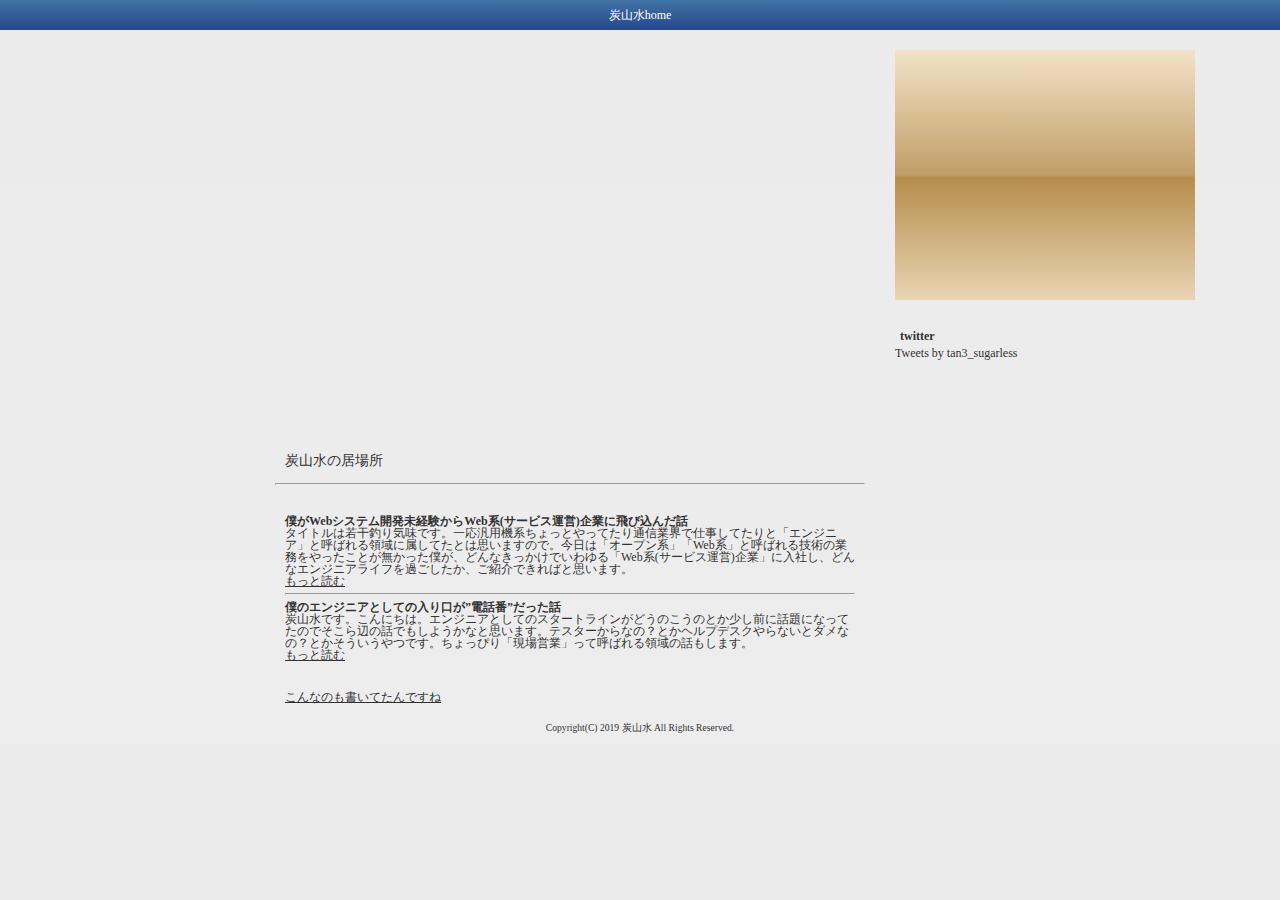
==== commit 6f18ca97: "ページ足してみた" ====
--- a/index.html
+++ b/index.html
@@ -33,7 +33,9 @@
 
   <!--　ヘッダー（サイト名やサイトの内容を示す部分）　-->
   <header>
+    <a href="index.html">
     <h1>炭山水home</h1>
+  </a>
   </header>
 
   <div id="wrapper">
@@ -52,23 +54,30 @@
           <article>
             <section>
               <h2>炭山水の居場所</h2>
+              <hr />
               <section class="blog">
                 <article>
-                  <a href="https://blog.tan3sugarless.net/182/">
+
                     <h4>僕がWebシステム開発未経験からWeb系(サービス運営)企業に飛び込んだ話</h3>
                       <p><img src="https://blog.tan3sugarless.net/wp-content/uploads/2018/10/アイコン-300x254.jpg" alt="">タイトルは若干釣り気味です。一応汎用機系ちょっとやってたり通信業界で仕事してたりと「エンジニア」と呼ばれる領域に属してたとは思いますので。今日は「オープン系」「Web系」と呼ばれる技術の業務をやったことが無かった僕が、どんなきっかけでいわゆる「Web系(サービス運営)企業」に入社し、どんなエンジニアライフを過ごしたか、ご紹介できればと思います。</p>
+                      <a href="https://blog.tan3sugarless.net/182/">
                       <p>もっと読む</p>
                   </a>
                 </article>
+                <hr />
                 <article>
-                  <a href="https://blog.tan3sugarless.net/149/">
+
                     <h4>僕のエンジニアとしての入り口が”電話番”だった話</h3>
                       <p><img src="https://blog.tan3sugarless.net/wp-content/uploads/2018/12/sales_engineer01-150x150.png"
                           alt="">炭山水です。こんにちは。エンジニアとしてのスタートラインがどうのこうのとか少し前に話題になってたのでそこら辺の話でもしようかなと思います。テスターからなの？とかヘルプデスクやらないとダメなの？とかそういうやつです。ちょっぴり「現場営業」って呼ばれる領域の話もします。</p>
-                      <p>もっと読む</p>
+                          <a href="https://blog.tan3sugarless.net/149/">
+                          <p>もっと読む</p>
                   </a>
                 </article>
               </section>
+              <section>
+                <a href="iphone.html">こんなのも書いてたんですね</a>
+                </section>
 
           </article>
 
